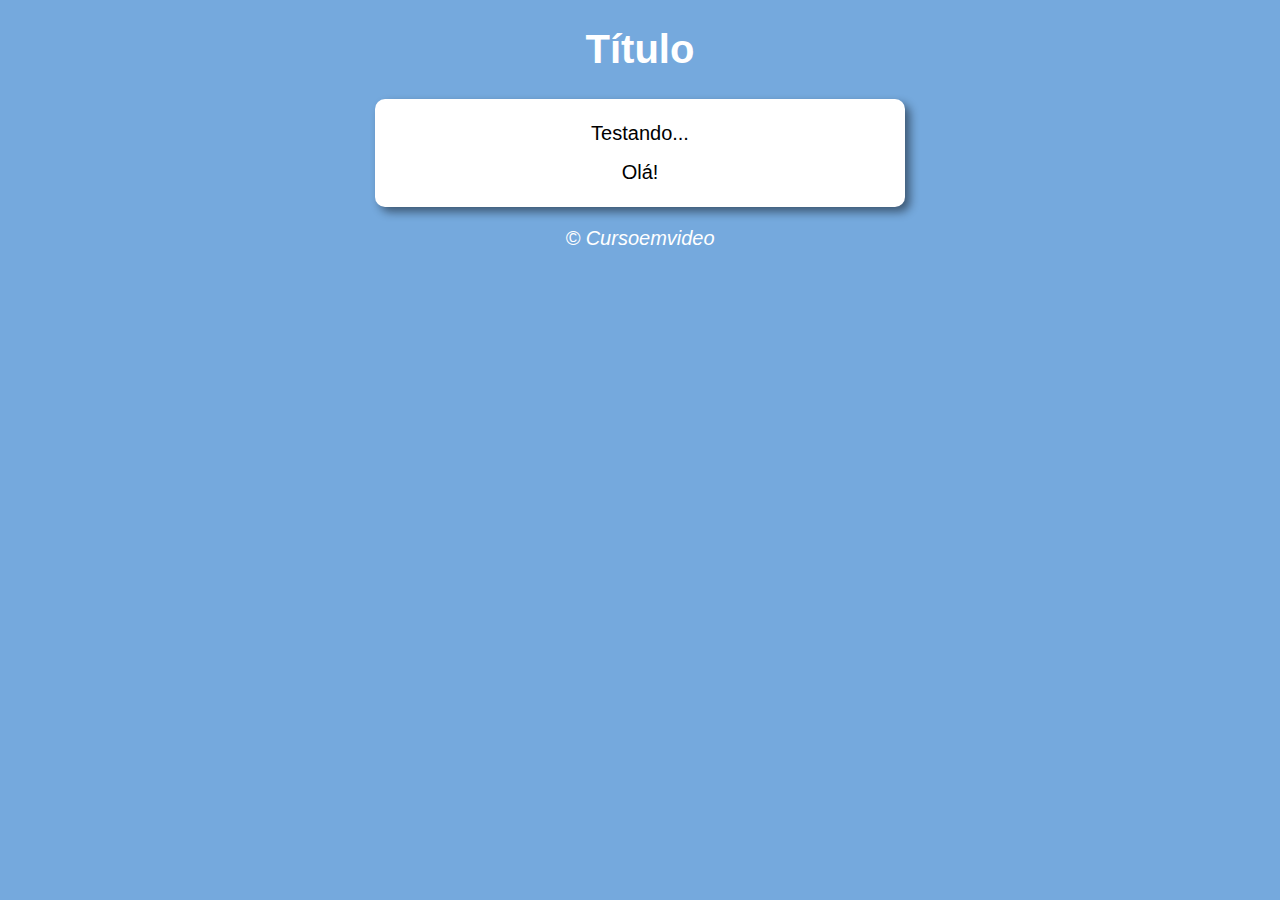
==== Exercicios/ex017_extra/ex017.html @ 6e34d347 "Atualziação exercicios e aulas" ====
<!DOCTYPE html>
<html lang="pt-br">
<head>
    <meta charset="UTF-8">
    <meta name="viewport" content="width=device-width, initial-scale=1.0">
    <title>Modelo de exercícos</title>
    <link rel="stylesheet" href="estilo.css">
</head>
<body>
    <header>
        <h1>Título</h1>
    </header>
    <section>
        <div>
            Testando...
        </div>

        <div>
            Olá!
        </div>
    </section>
    <footer>
        <p>&copy; Cursoemvideo</p>
    </footer>
    <script src="script.js"></script>
</body>
</html>
---- Exercicios/ex017_extra/estilo.css ----
body {
    background: rgb(117, 169, 221);
    font: normal 15pt Arial;
    text-align: center;
}

header {
    color: white;
}

section {
    background: white;
    border-radius: 10px;
    padding: 15px;
    width: 500px;
    margin: auto;
    box-shadow: 5px 5px 10px rgba(0, 0, 0, 0.473);
}

div {
    text-align: center;
    padding: 8px;
}

footer {
    color: white;
    text-align: center;
    font-style: italic;
}
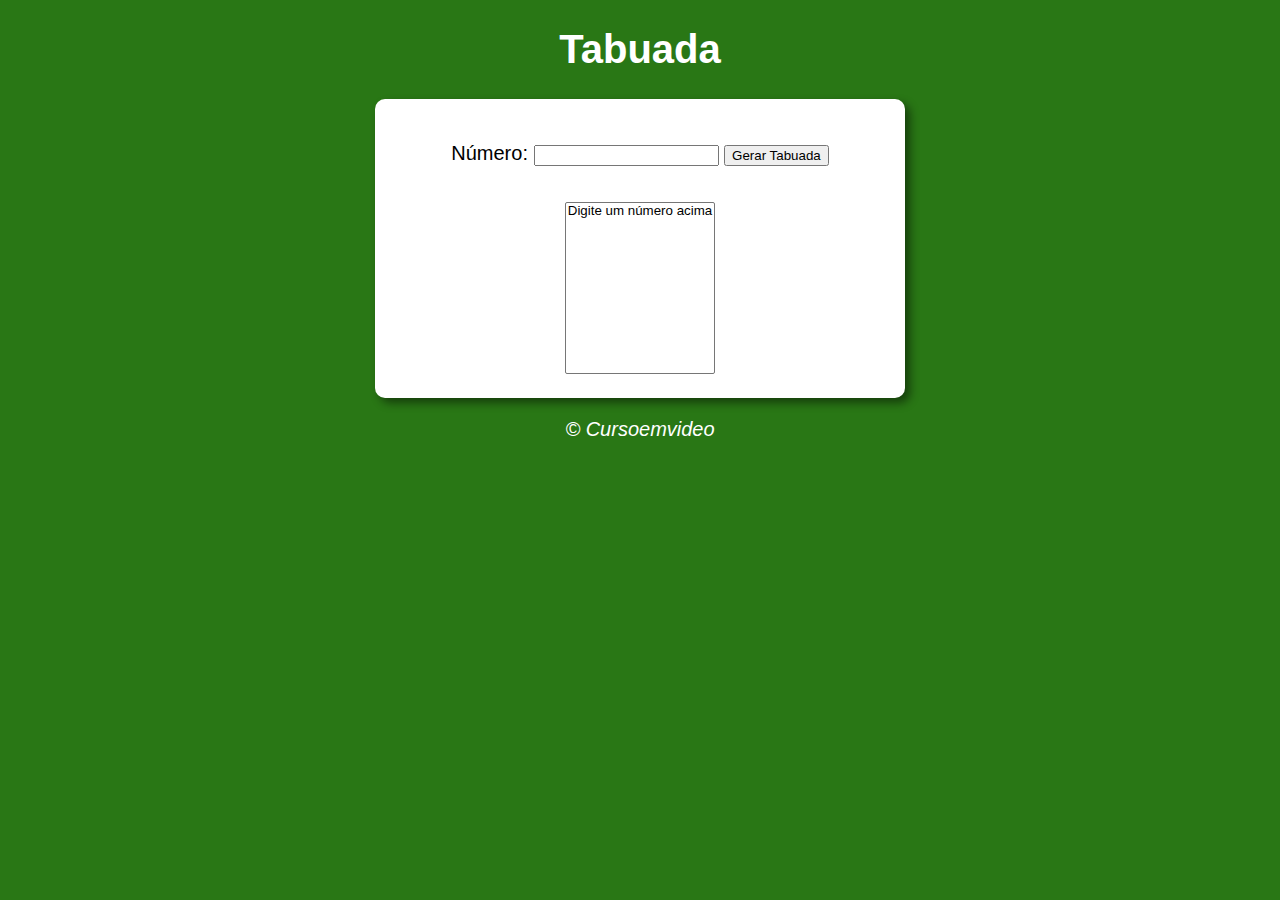
==== commit e618f454: "Atualização exercicio 16 e 17" ====
--- a/Exercicios/ex017_extra/ex017.html
+++ b/Exercicios/ex017_extra/ex017.html
@@ -3,20 +3,26 @@
 <head>
     <meta charset="UTF-8">
     <meta name="viewport" content="width=device-width, initial-scale=1.0">
-    <title>Modelo de exercícos</title>
+    <title>Tabuada</title>
     <link rel="stylesheet" href="estilo.css">
 </head>
 <body>
     <header>
-        <h1>Título</h1>
+        <h1>Tabuada</h1>
     </header>
     <section>
-        <div>
-            Testando...
+        <div id="ent">
+            <p>Número:
+                <input type="number" name="txtnum" id="txtnum">
+                <input type="button" value="Gerar Tabuada" onclick="gerar()"> 
+            </p>
         </div>
+            <label for="msg"></label>
+        <div id="res">
+            <select name="tabuada" id="seltab" size=10>
+                <option>Digite um número acima</option>
 
-        <div>
-            Olá!
+            </select>
         </div>
     </section>
     <footer>
--- a/Exercicios/ex017_extra/estilo.css
+++ b/Exercicios/ex017_extra/estilo.css
@@ -1,5 +1,5 @@
 body {
-    background: rgb(117, 169, 221);
+    background: rgb(41, 119, 21);
     font: normal 15pt Arial;
     text-align: center;
 }
